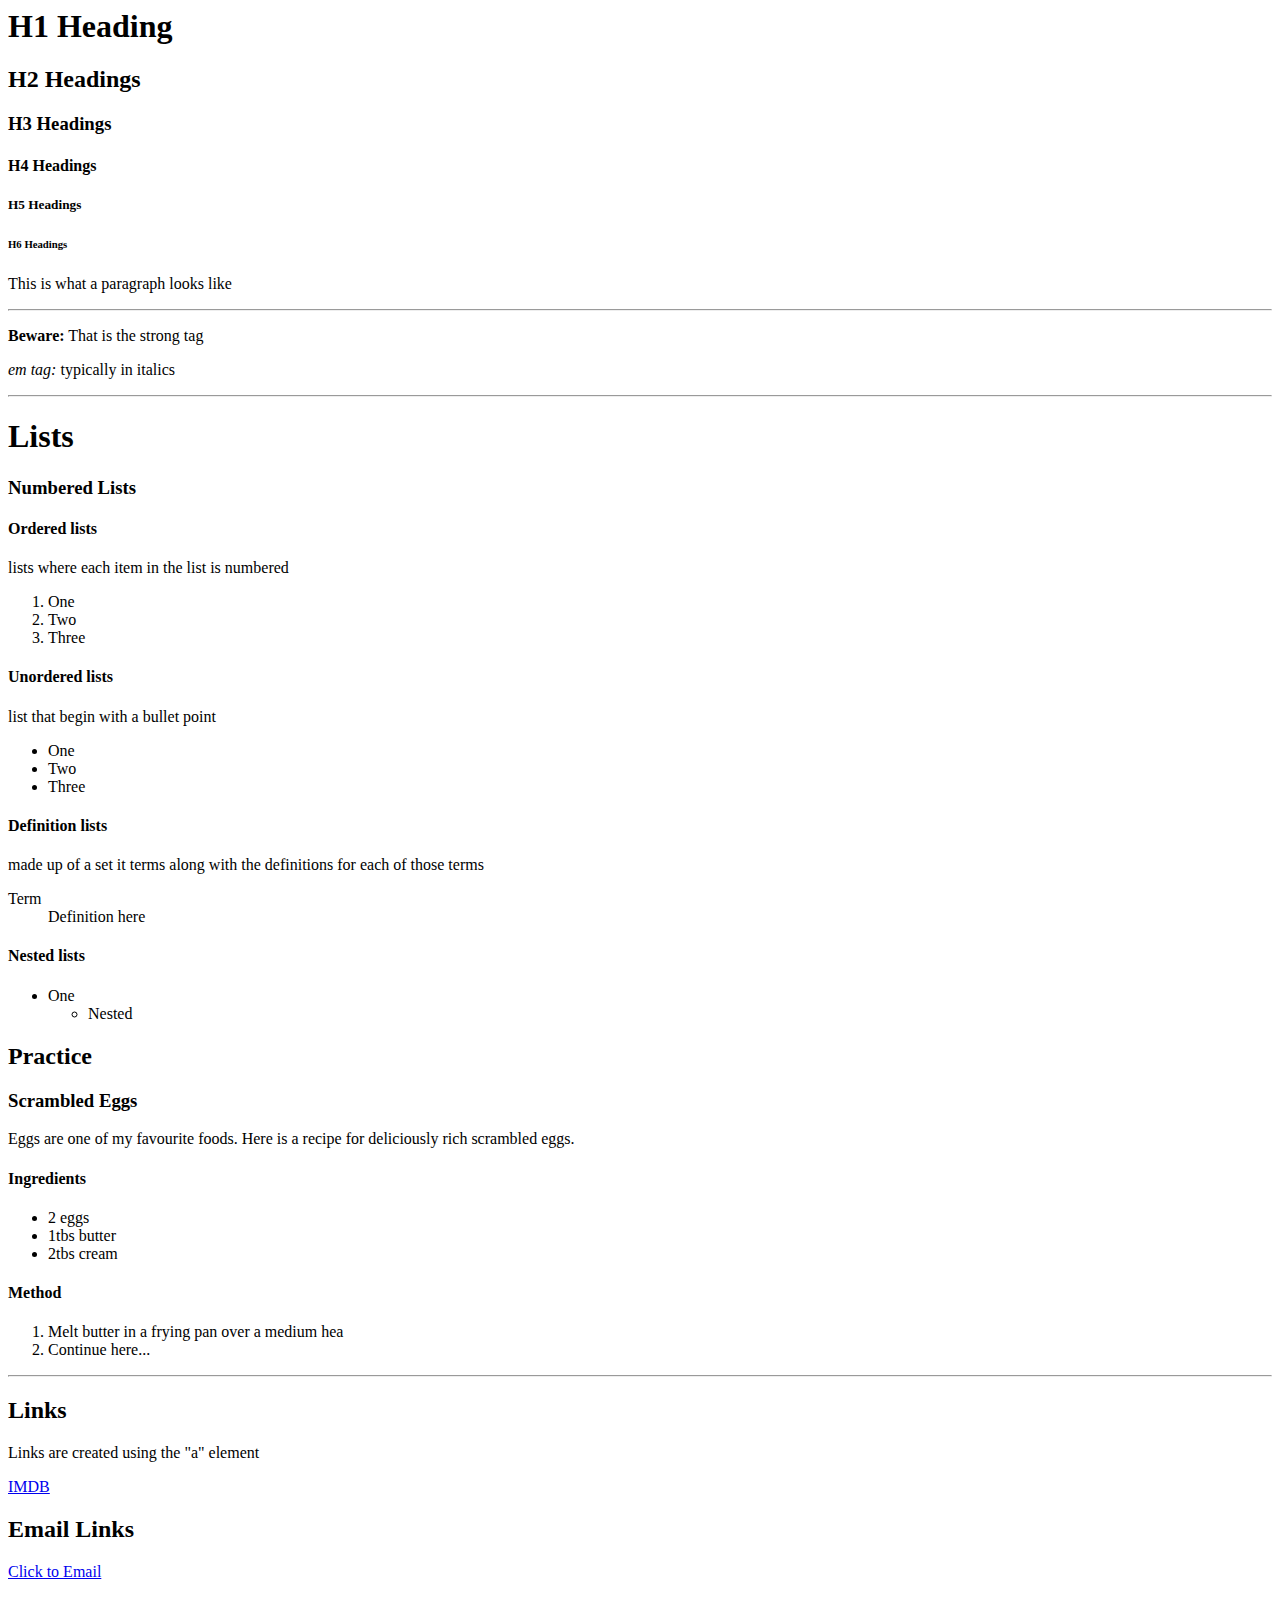
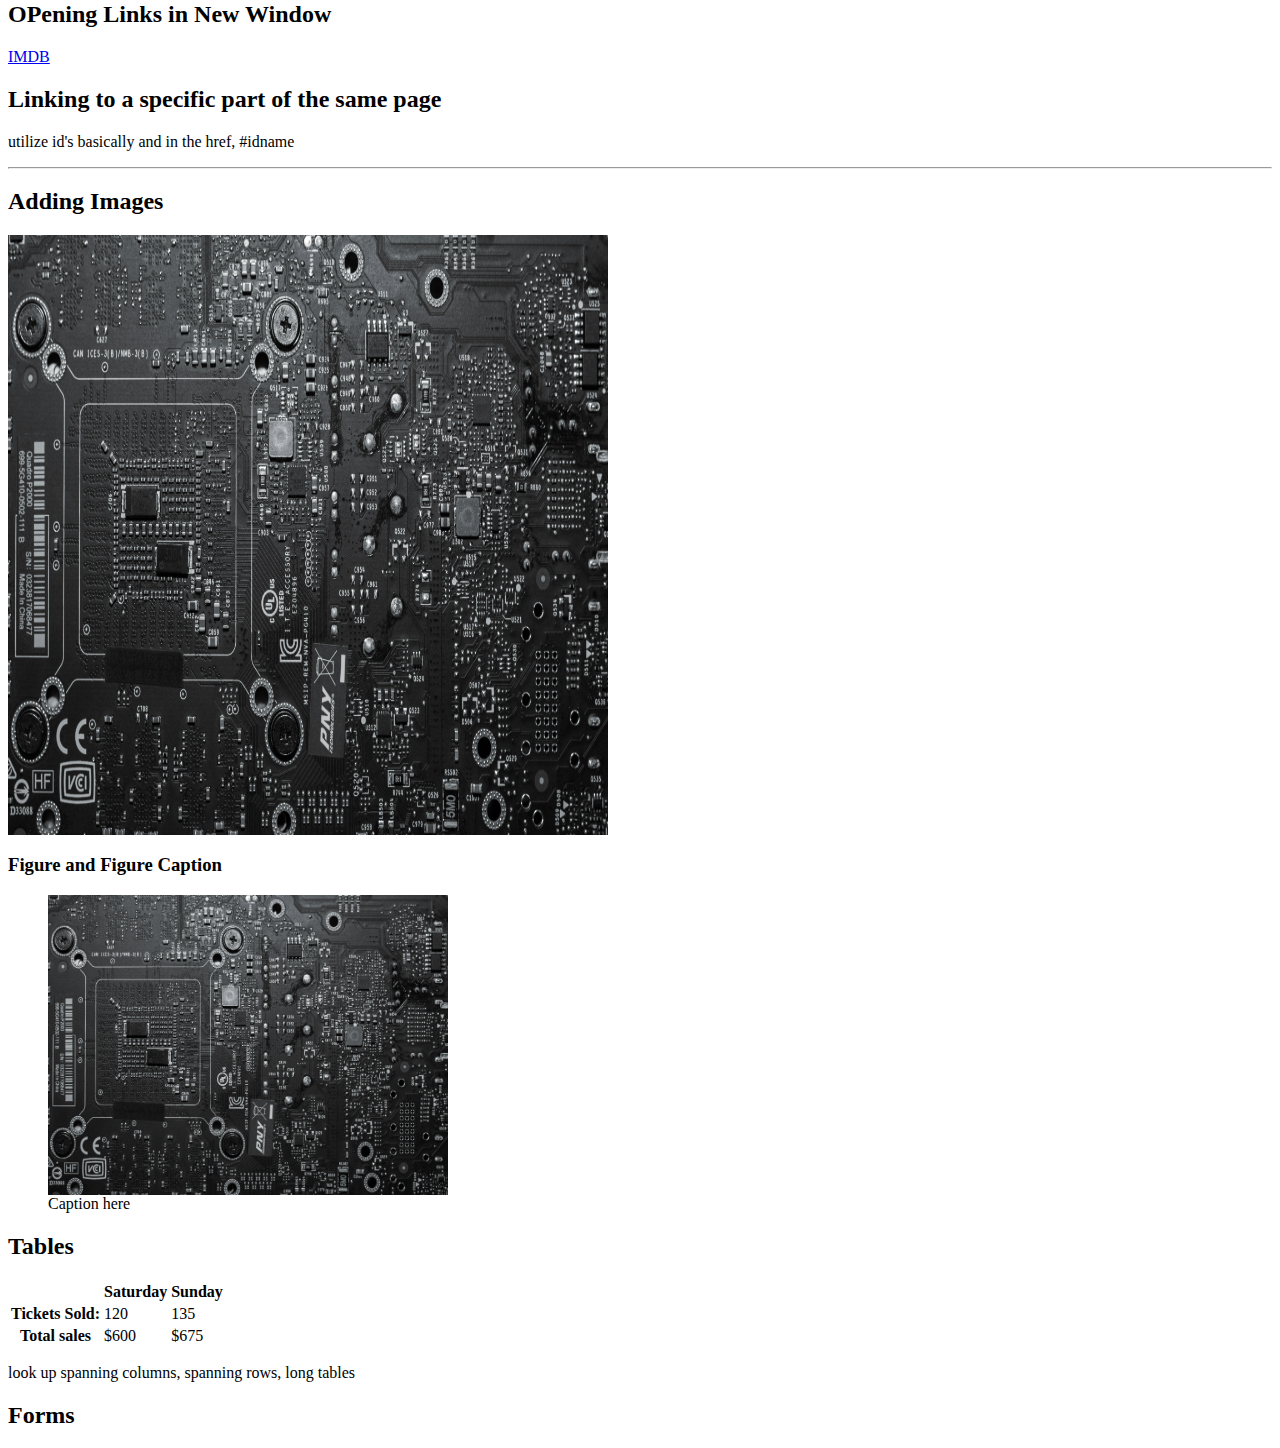
==== html_css/jon_duckett/index.html @ 6e847003 "duckett" ====
<html>
    <head>
        <title>Jon Duckett</title>
    </head>
    <body>
        <h1>H1 Heading</h1>
        <h2>H2 Headings</h2>
        <h3>H3 Headings</h3>
        <h4>H4 Headings</h4>
        <h5>H5 Headings</h5>
        <h6>H6 Headings</h6>

        <p>This is what a paragraph looks like</p>

        <hr />

        <p><strong>Beware:</strong> That is the strong tag</p>

        <p><em>em tag:</em> typically in italics</p>

        <hr />

        <h1>Lists</h1>

        <h3>Numbered Lists</h3>
        <h4>Ordered lists</h4>
        <p>lists where each item in the list is numbered</p>
        <ol>
        <li>One</li>
        <li>Two</li>
        <li>Three</li>
        </ol> 

        <h4>Unordered lists</h4>
        <p>list that begin with a bullet point</p>

        <ul>
            <li>One</li>
            <li>Two</li>
            <li>Three</li>
        </ul> 
        <h4>Definition lists</h4>
        <p>made up of a set it terms along with the definitions for each of those terms</p>
        <dl>
            <dt>Term</dt>
            <dd>Definition here</dd>
        </dl>

        <h4>Nested lists</h4>
        <ul>
            <li>One</li>
                <ul>
                    <li>Nested</li>
                </ul>
        </ul>

        <h2>Practice</h2>

        <h3>Scrambled Eggs</h3>
        <p>Eggs are one of my favourite foods. Here is a recipe for deliciously rich scrambled eggs.</p>

        <h4>Ingredients</h4>
        <ul>
            <li>2 eggs</li>
            <li>1tbs butter</li>
            <li>2tbs cream</li>
        </ul>

        <h4>Method</h4>
        <ol>
            <li>Melt butter in a frying pan over a medium hea</li>
            <li>Continue here...</li>
        </ol>

        <hr />

        <h2>Links</h2>
        <p>Links are created using the "a" element</p>
        <a href="imdb.com">IMDB</a>

        <h2>Email Links</h2>
        <a href="mailto:person@gmail.com">Click to Email</a>

        <h2>OPening Links in New Window</h2>
        <a href="imdb.com" target="_blank">IMDB</a>

        <h2>Linking to a specific part of the same page</h2>
        <p>utilize id's basically and in the href, #idname</p>

        <hr />
        <h2>Adding Images</h2>
        <img src="img/1.jpg" alt="Motherboard" height="600px" width="600px">

        <h3>Figure and Figure Caption</h3>
        <figure><img src="img/1.jpg" alt="" height="300" width="400">
        <figcaption>Caption here</figcaption>
        </figure>
         

        <h2>Tables</h2>
        <table>
            <tr> <!--row-->
            <th></th>
            <th scope="col">Saturday</th>
            <th scope="col">Sunday</th>
            </tr>
            <tr>
                <th scope="row">Tickets Sold:</th>
                <td>120</td> <!--cell-->
                <td>135</td>
            </tr>

            <tr>
                <th scope="row">Total sales</th>
                <td>$600</td> <!--cell-->
                <td>$675</td>
            </tr>
        </table>
        <p>look up spanning columns, spanning rows, long tables</p>


    <h2>Forms</h2>
    
    </body>
</html>
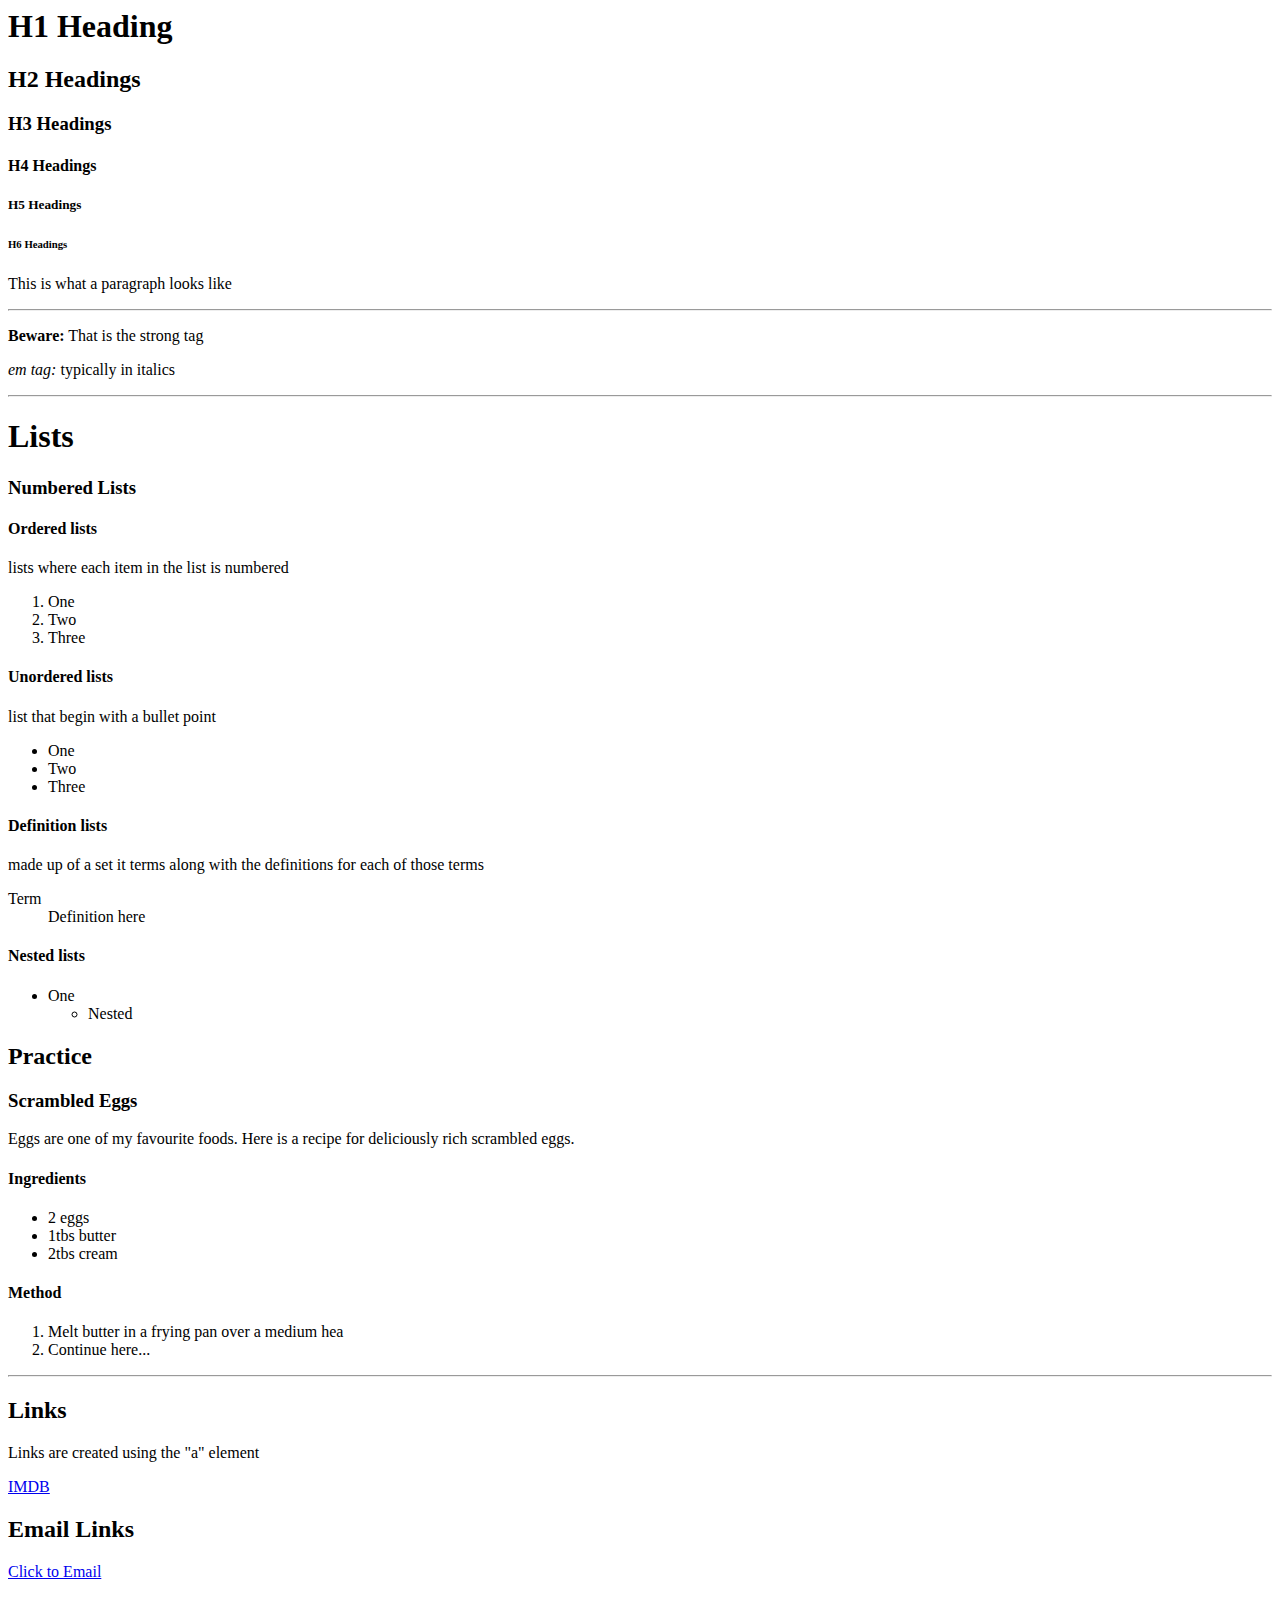
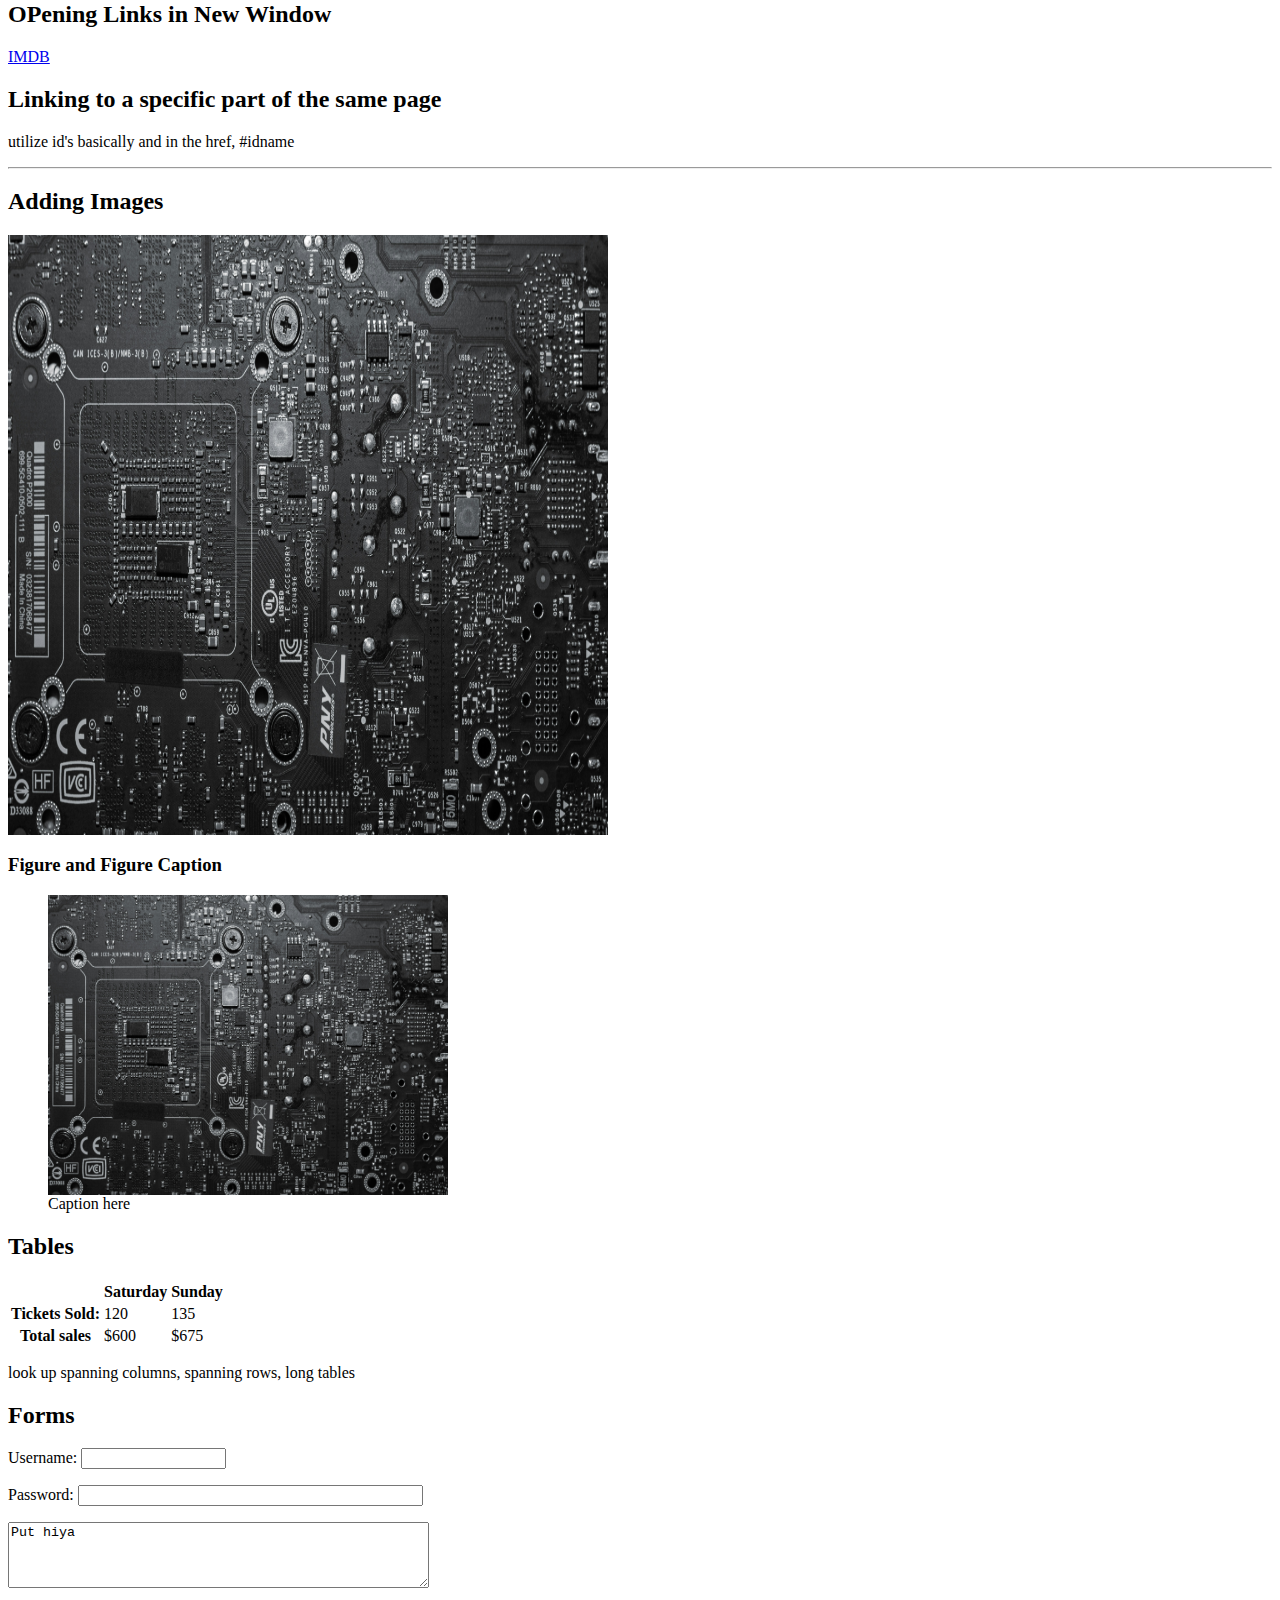
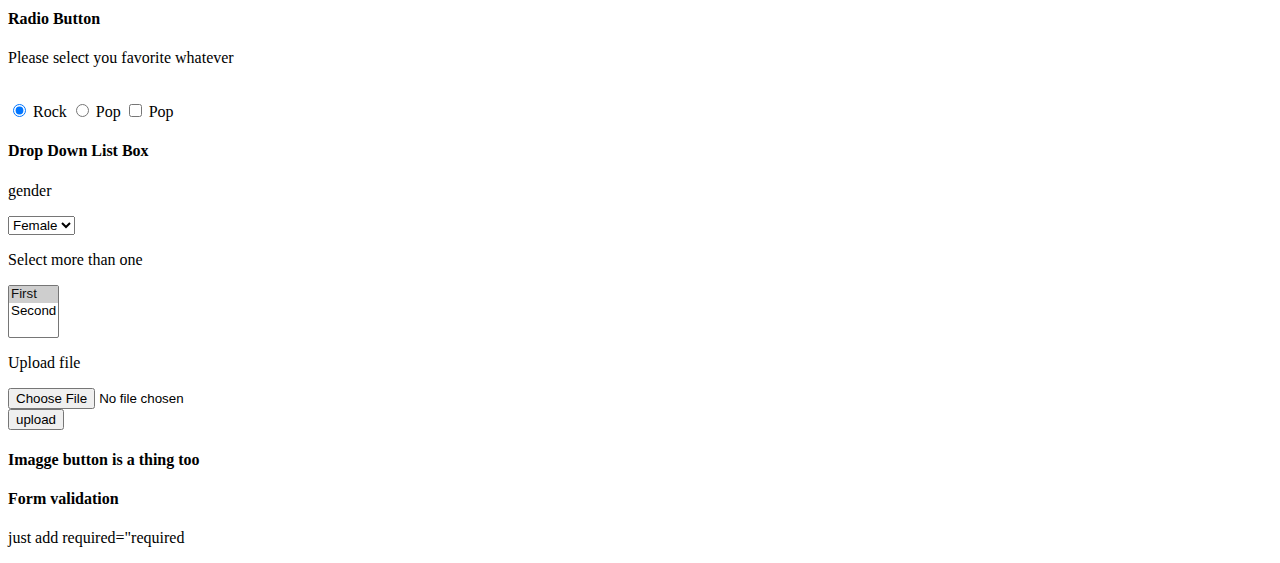
==== commit 484b0c45: "update" ====
--- a/html_css/jon_duckett/index.html
+++ b/html_css/jon_duckett/index.html
@@ -120,6 +120,52 @@
 
 
     <h2>Forms</h2>
+    <form action="example.com/login.php">
+        <p>Username: 
+            <input type="text" name="username" size="15" maxlength="30"/> <!--css should be used to do the sizing-->
+        </p>
+        <p>Password:
+            <input type="password" name="password" size="40">
+        </p>
+        <p>
+            <textarea name="comments" cols="50" rows="4" id="">Put hiya</textarea>
+        </p>
+    </form>
+
+    <h4>Radio Button</h4>
+    <p>Please select you favorite whatever</p>
+    <br />
+    <input type="radio" name="genre" value="rock" checked="checked" /> Rock
+    <input type="radio" name="genre" value="pop"/> Pop
+    <input type="checkbox" name="genre" value="pop"/> Pop
+
+    <h4>Drop Down List Box</h4>
+    <form action="">
+        <p>gender</p>
+        <select name="gender" id="">
+            <option value="female">Female</option>
+            <option value="male">Male</option>
+        </select>
+    </form>
+
+    <form action="">
+        <p>Select more than one</p>
+        <select name="instuments" size="3" multiple="multiple">
+            <option value="first" selected="selected">First</option>
+            <option value="second">Second</option>
+        </select>
+    </form>
+
+    <form action="">
+        <p>Upload file</p>
+        <input type="file" name="img" /> <br />
+        <input type="submit" value="upload">
+    </form>
+
+    <h4>Imagge button is a thing too</h4>
     
+
+    <h4>Form validation</h4>
+    <p>just add required="required</p>
     </body>
 </html>